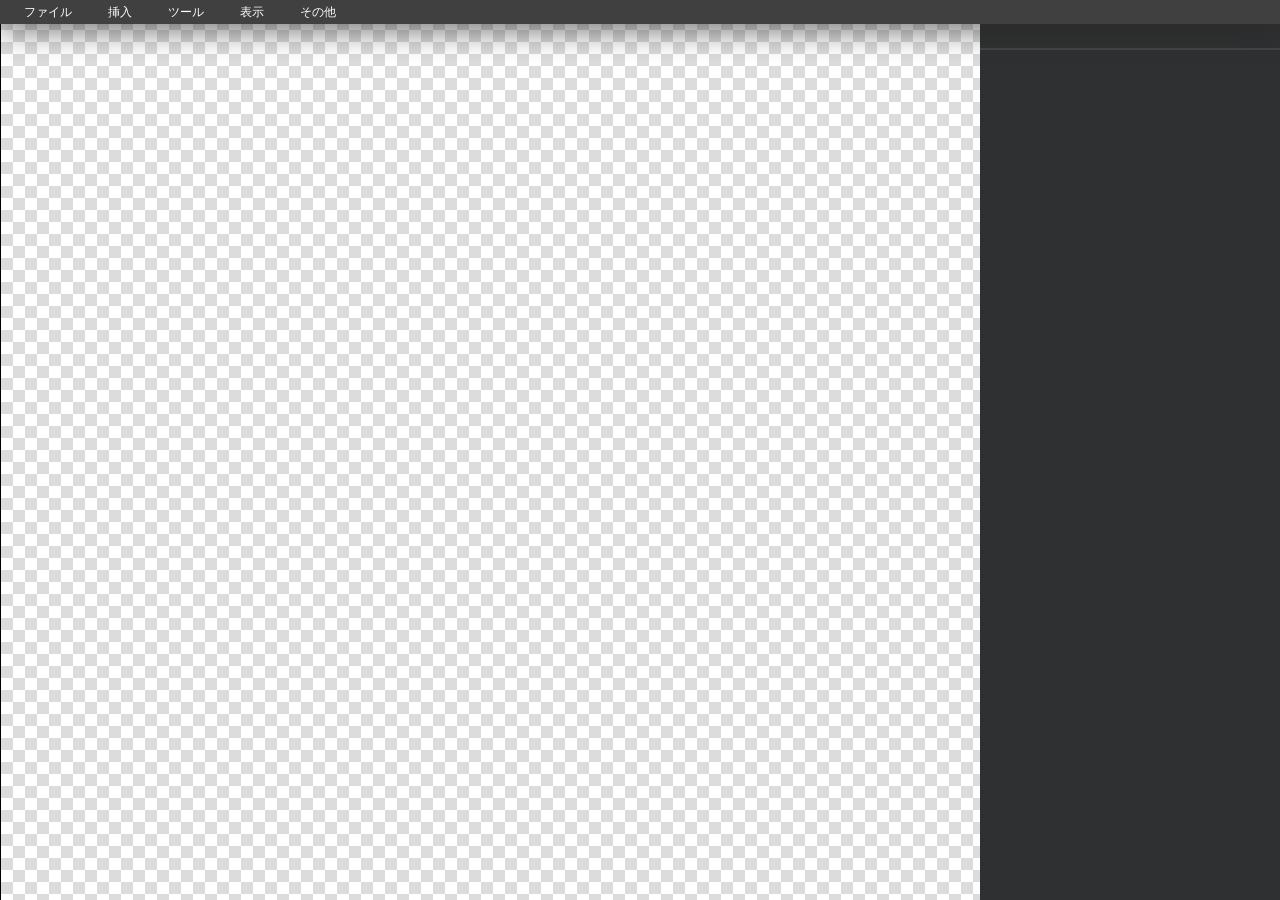
==== index.html @ 967aefcc "v1.0.0-beta1" ====
<!DOCTYPE html>
<html>
    <head>
        <title>DRAW IMAGE ONLINE</title>
        <link href="css/base.css" rel="stylesheet" type="text/css">
        <link href="css/header.css" rel="stylesheet" type="text/css">
        <link href="css/main.css" rel="stylesheet" type="text/css">
        <script src="js/base.js" type="text/javascript" defer></script>
        <script src="js/canvas_manager.js" type="text/javascript" defer></script>
        <script src="js/tool_manager.js" type="text/javascript" defer></script>
        <script src="js/tools.js" type="text/javascript" defer></script>
    </head>
    <body>
        <header>
            <nav class="l-header-menu">
                <div class="l-header-menu__item">
                    ファイル
                    <div class="l-header-menu__dropdown">
                        <div
                            class="l-header-menu__dropdown-item"
                            data-clickable-key="newCanvas"
                        >
                            <div>新規</div>
                            <div>Ctrl+N</div>
                        </div>
                        <div
                            class="l-header-menu__dropdown-item"
                            data-clickable-key="exportCanvas"
                        >
                            <div>書き出し</div>
                            <div>Ctrl+E</div>
                        </div>
                    </div>
                </div>
                <div class="l-header-menu__item">
                    挿入
                    <div class="l-header-menu__dropdown">
                        <div
                            class="l-header-menu__dropdown-item"
                            data-clickable-key="insertImage"
                        >
                            <div>画像</div>
                            <div>Alt+I,I</div>
                        </div>
                    </div>
                </div>
                <div class="l-header-menu__item">
                    ツール
                    <div class="l-header-menu__dropdown">
                        <div
                            class="l-header-menu__dropdown-item"
                            data-clickable-key="sequenceTool"
                        >
                            <div>連番ツール</div>
                            <div>Alt+T,S</div>
                        </div>
                    </div>
                </div>
                <div class="l-header-menu__item">
                    表示
                    <div class="l-header-menu__dropdown">
                        <div class="l-header-menu__dropdown-item">
                            50%
                        </div>
                        <div class="l-header-menu__dropdown-item">
                            100%
                        </div>
                        <div class="l-header-menu__dropdown-item">
                            150%
                        </div>
                        <div class="l-header-menu__dropdown-item">
                            画面幅に合わせる
                        </div>
                    </div>
                </div>
                <div class="l-header-menu__item">
                    その他
                    <div class="l-header-menu__dropdown">
                        <div class="l-header-menu__dropdown-item">
                            アップデート履歴
                        </div>
                        <div class="l-header-menu__dropdown-item">
                            バージョン: v1.0.0-beta1
                        </div>
                    </div>
                </div>
            </nav>
        </header>
        <main>
            <div class="l-main-content">
                <div class="l-main-content__canvas">
                    <canvas id="id-canvas" width="3840" height="2160"></canvas>
                </div>
                <div class="l-main-content__panel">
                    <div id="tool-panel-header"></div>
                    <div id="tool-panel-body"></div>
                </div>
            </div>
        </main>
        <template id="id-template__sequence-tool">
            <div class="l-tool-panel__property-container">
                現在の値: <input type="number" name="currentValue"/>
            </div>
            <div class="l-tool-panel__property-container">
                公差の値: <input type="number" name="step"/>
            </div>
            <div class="l-tool-panel__property-container">
                フォント: <input type="text" name="font"/>
            </div>
            <div class="l-tool-panel__property-container">
                文字の色: <input type="color" name="color"/>
            </div>
        </template>
    </body>
</html>
---- css/base.css ----
:root {
    --box-shadow: 0px 0px 35px 0px #272727;
    --font-size: 12px;
    --font-size-lg: 14px;

    --header-height: 24px;
    --header-menu-item-padding-x: 12px;
    --panel-width: 300px;
    --panel-padding: 12px;
}

html {
    height: 100vh;
}

body {
    height: 100%;
    margin: 0;
}

header {
    position: fixed;
    top: 0;
    right: 0;
    left: 0;
    z-index: 1000;
    display: flex;
    align-items: center;
    height: var(--header-height);
    color: #ffffff;
    background-color: #404040;
    box-shadow: var(--box-shadow);
}

main {
    height: calc(100% - var(--header-height));
    padding-top: var(--header-height);
    background-color: #1e1f20;
}

#id-canvas {
    background-image:
        linear-gradient(45deg, #dcdcdc 25%, transparent 25%, transparent 75%, #dcdcdc 75%, #dcdcdc),
        linear-gradient(45deg, #dcdcdc 25%, #ffffff 25%, #ffffff 75%, #dcdcdc 75%, #dcdcdc);
    background-position: 0 0, 12px 12px;
    background-size: 24px 24px;
    border: #000000 solid 1px;
}

#tool-panel-header {
    padding: var(--panel-padding);
    font-size: var(--font-size-lg);
    color: #ffffff;
    border-bottom: #444546 solid 2px;
}

#tool-panel-body {
    padding: var(--panel-padding);
    font-size: var(--font-size-lg);
    color: #ffffff;

    .l-tool-panel__property-container {
        display: flex;
        align-items: center;
        padding-top: 4px;

        input {
            margin-left: 4px;
            outline: none;
        }
    }
}
---- css/header.css ----
.l-header-menu {
    display: flex;
    align-items: center;

    .l-header-menu__item {
        padding: 0 var(--header-menu-item-padding-x);
        margin-left: 12px;
        font-size: var(--font-size);
        cursor: pointer;

        &:hover {
            background-color: #5d5d5d;

            .l-header-menu__dropdown {
                display: block;
            }
        }

        .l-header-menu__dropdown {
            position: absolute;
            display: none;
            width: 200px;
            padding: 4px;
            margin-left: calc(-1 * var(--header-menu-item-padding-x));
            color: #000000;
            cursor: default;
            background-color: #ffffff;
            border: #bebebe solid 1px;
            box-shadow: var(--box-shadow);

            .l-header-menu__dropdown-item {
                display: flex;
                justify-content: space-between;
                padding: 4px 12px;
                cursor: pointer;

                &:hover {
                    background-color: #e8e8e8;
                }
            }
        }
    }
}
---- css/main.css ----
.l-main-content {
    display: flex;
    height: 100%;

    .l-main-content__canvas {
        width: 100%;
        padding: 100px;
        margin-right: var(--panel-width);
        overflow: auto;
        text-align: center;
    }

    .l-main-content__panel {
        position: fixed;
        top: var(--header-height);
        right: 0;
        bottom: 0;
        z-index: 900;
        width: var(--panel-width);
        background-color: #2f3031;
    }
}
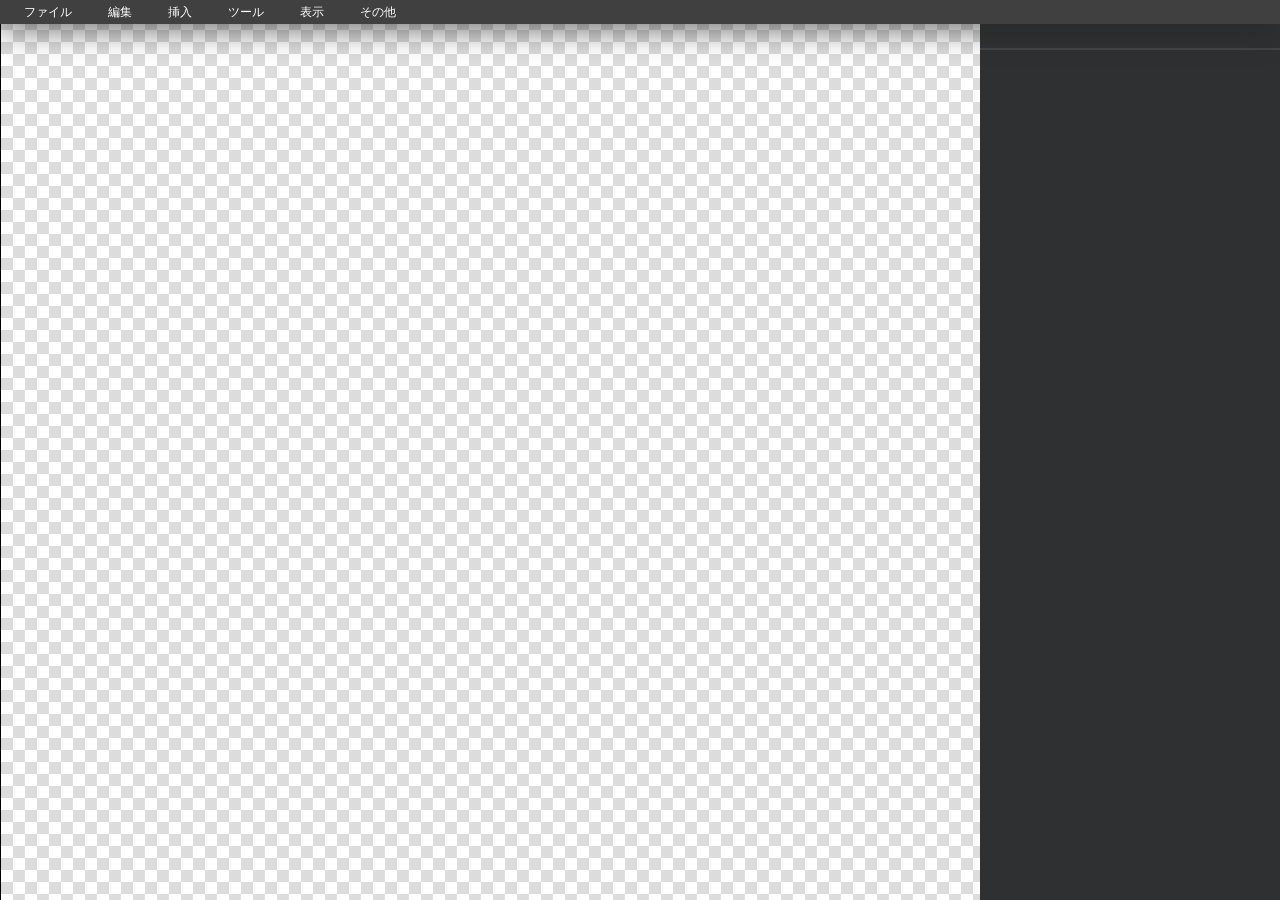
==== commit e4d19246: "deploy: c4377c9fe05b82afdd7d061345acc71638cb5715" ====
--- a/index.html
+++ b/index.html
@@ -2,89 +2,21 @@
 <html>
     <head>
         <title>DRAW IMAGE ONLINE</title>
+        <meta charset="utf-8">
         <link href="css/base.css" rel="stylesheet" type="text/css">
         <link href="css/header.css" rel="stylesheet" type="text/css">
         <link href="css/main.css" rel="stylesheet" type="text/css">
-        <script src="js/base.js" type="text/javascript" defer></script>
-        <script src="js/canvas_manager.js" type="text/javascript" defer></script>
-        <script src="js/tool_manager.js" type="text/javascript" defer></script>
-        <script src="js/tools.js" type="text/javascript" defer></script>
+        <script src="js/base.js" type="module" defer></script>
+        <script src="js/layout.js" type="module" defer></script>
+        <script src="js/menu.js" type="module" defer></script>
+        <script src="js/keyboard_manager.js" type="module" defer></script>
+        <script src="js/canvas_manager.js" type="module" defer></script>
+        <script src="js/tool_manager.js" type="module" defer></script>
+        <script src="js/tools.js" type="module" defer></script>
     </head>
     <body>
         <header>
-            <nav class="l-header-menu">
-                <div class="l-header-menu__item">
-                    ファイル
-                    <div class="l-header-menu__dropdown">
-                        <div
-                            class="l-header-menu__dropdown-item"
-                            data-clickable-key="newCanvas"
-                        >
-                            <div>新規</div>
-                            <div>Ctrl+N</div>
-                        </div>
-                        <div
-                            class="l-header-menu__dropdown-item"
-                            data-clickable-key="exportCanvas"
-                        >
-                            <div>書き出し</div>
-                            <div>Ctrl+E</div>
-                        </div>
-                    </div>
-                </div>
-                <div class="l-header-menu__item">
-                    挿入
-                    <div class="l-header-menu__dropdown">
-                        <div
-                            class="l-header-menu__dropdown-item"
-                            data-clickable-key="insertImage"
-                        >
-                            <div>画像</div>
-                            <div>Alt+I,I</div>
-                        </div>
-                    </div>
-                </div>
-                <div class="l-header-menu__item">
-                    ツール
-                    <div class="l-header-menu__dropdown">
-                        <div
-                            class="l-header-menu__dropdown-item"
-                            data-clickable-key="sequenceTool"
-                        >
-                            <div>連番ツール</div>
-                            <div>Alt+T,S</div>
-                        </div>
-                    </div>
-                </div>
-                <div class="l-header-menu__item">
-                    表示
-                    <div class="l-header-menu__dropdown">
-                        <div class="l-header-menu__dropdown-item">
-                            50%
-                        </div>
-                        <div class="l-header-menu__dropdown-item">
-                            100%
-                        </div>
-                        <div class="l-header-menu__dropdown-item">
-                            150%
-                        </div>
-                        <div class="l-header-menu__dropdown-item">
-                            画面幅に合わせる
-                        </div>
-                    </div>
-                </div>
-                <div class="l-header-menu__item">
-                    その他
-                    <div class="l-header-menu__dropdown">
-                        <div class="l-header-menu__dropdown-item">
-                            アップデート履歴
-                        </div>
-                        <div class="l-header-menu__dropdown-item">
-                            バージョン: v1.0.0-beta1
-                        </div>
-                    </div>
-                </div>
-            </nav>
+            <nav id="id-header-menu" class="l-header-menu"></nav>
         </header>
         <main>
             <div class="l-main-content">
@@ -97,19 +29,9 @@
                 </div>
             </div>
         </main>
-        <template id="id-template__sequence-tool">
-            <div class="l-tool-panel__property-container">
-                現在の値: <input type="number" name="currentValue"/>
-            </div>
-            <div class="l-tool-panel__property-container">
-                公差の値: <input type="number" name="step"/>
-            </div>
-            <div class="l-tool-panel__property-container">
-                フォント: <input type="text" name="font"/>
-            </div>
-            <div class="l-tool-panel__property-container">
-                文字の色: <input type="color" name="color"/>
-            </div>
-        </template>
+        <template
+            id="id-template__sequence-tool"
+            data-component-url="/templates/sequence-tool.html"
+        ></template>
     </body>
 </html>
